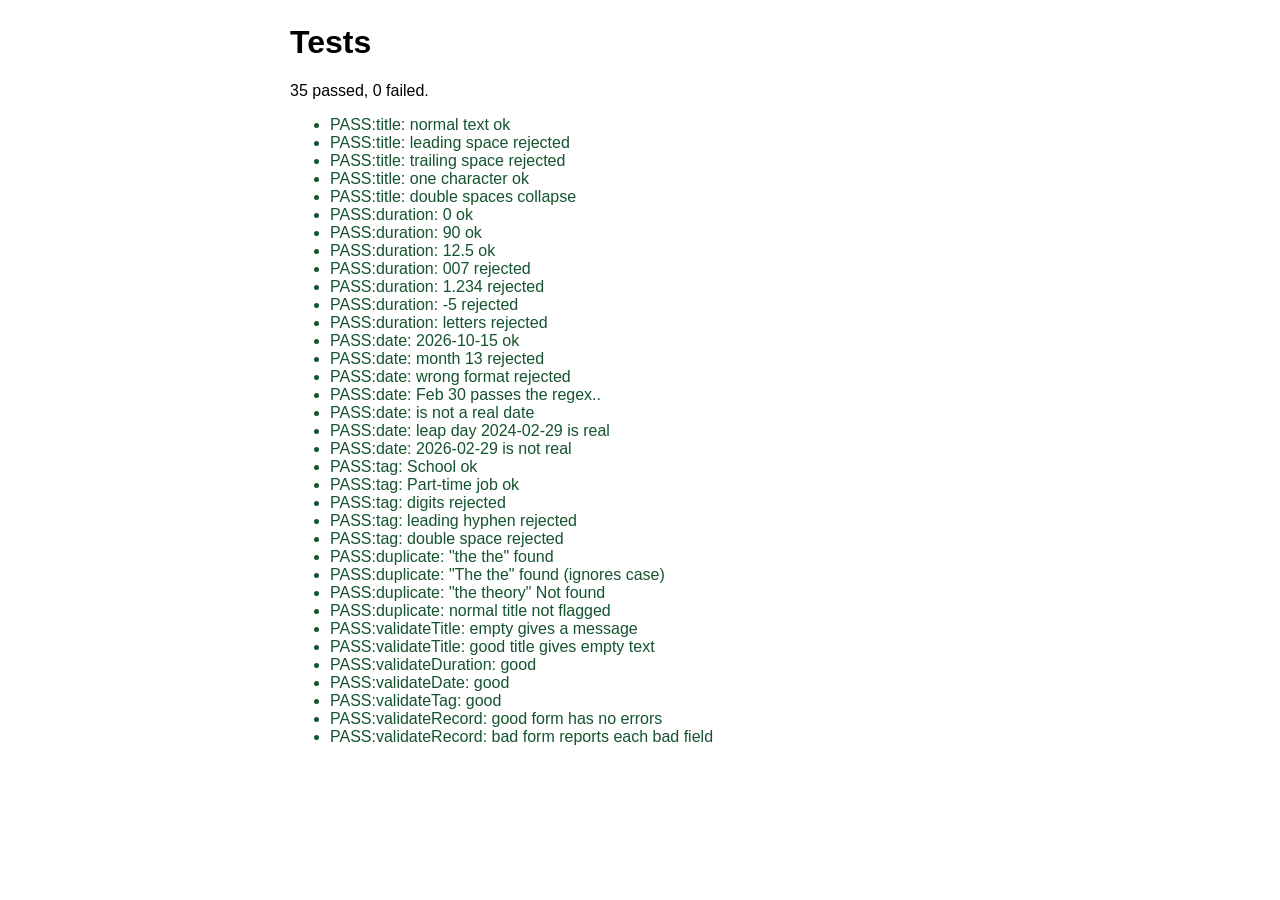
==== test.html @ b11ca0fd "M3 implementing JavaScript validation" ====
<!DOCTYPE html>
<html lang="en">
<head>
    <meta charset="UTF-8">
    <meta name="viewport" content="width=device-width, initial-scale=1.0">
    <title>Tests</title>
    <style>
        body {
            font-family: Verdana, Geneva, Tahoma, sans-serif;
            max-width: 700px;
            margin: 24px auto;
            padding: 0 16px;
        }
        .pass {
            color: #14532d;
        }
        .fail {
            color: #b00020;
            font-weight: bold;
        }
    </style>
</head>
<body>
    <h1>Tests</h1>
    <p id="Summary" role="status"></p>
    <ul id="results"></ul>

    <script type="module">

        import {
            patterns, validateTitle, validateDate, validateDuration, validateTag, isRealDate, normalizeTitle, validateRecord
        } from './Scripts/validator.js';

        let passed = 0, failed = 0;
        const list = document.getElementById('results');

        function test(name, actual, expected) {
            const ok = actual === expected;
            ok ? passed++ : failed++;
            const li = document.createElement('li');
            li.className = ok ? 'pass' : 'fail';
            li.textContent = (ok ? 'PASS:' : 'FAIL') + name + (ok ? '' : ` (got ${actual}, expected ${expected})`);
            list.appendChild(li);
        }

        test('title: normal text ok', patterns.title.test('Study hard'), true);
        test('title: leading space rejected', patterns.title.test(' Study'), false);
        test('title: trailing space rejected', patterns.title.test('Study '), false);
        test('title: one character ok', patterns.title.test('A'), true);
        test('title: double spaces collapse', normalizeTitle('Study  for exam'), 'Study for exam');

        test('duration: 0 ok', patterns.duration.test('0'), true);
        test('duration: 90 ok', patterns.duration.test('90'), true);
        test('duration: 12.5 ok', patterns.duration.test('12.5'), true);
        test('duration: 007 rejected', patterns.duration.test('007'), false);
        test('duration: 1.234 rejected', patterns.duration.test('1.234'), false);
        test('duration: -5 rejected', patterns.duration.test('-5'), false);
        test('duration: letters rejected', patterns.duration.test('abc'), false);

        test('date: 2026-10-15 ok', patterns.date.test('2026-10-15'), true);
        test('date: month 13 rejected', patterns.date.test('2026-13-01'), false);
        test('date: wrong format rejected', patterns.date.test('15/10/2026'), false);
        test('date: Feb 30 passes the regex..', patterns.date.test('2026-02-30'), true);
        test('date: is not a real date', isRealDate('2024-02-30'), false);
        test('date: leap day 2024-02-29 is real', isRealDate('2024-02-29'), true);
        test('date: 2026-02-29 is not real', isRealDate('2026-02-29'), false);

        test('tag: School ok', patterns.tag.test('School'), true);
        test('tag: Part-time job ok', patterns.tag.test('Part-time job'), true);
        test('tag: digits rejected', patterns.tag.test('School2'), false);
        test('tag: leading hyphen rejected', patterns.tag.test('-School'), false);
        test('tag: double space rejected', patterns.tag.test('Study  Group'), false);

        test('duplicate: "the the" found', patterns.duplicateWord.test('Study the the exam'), true);
        test('duplicate: "The the" found (ignores case)', patterns.duplicateWord.test('The the exam'), true);
        test('duplicate: "the theory" Not found', patterns.duplicateWord.test('the theory exam'), false);
        test('duplicate: normal title not flagged', patterns.duplicateWord.test('Study for exam'), false);

        test('validateTitle: empty gives a message', validateTitle('') !== '', true);
        test('validateTitle: good title gives empty text', validateTitle('Study hard'), '');
        test('validateDuration: good', validateDuration('45'), '');
        test('validateDate: good', validateDate('2026-10-15'), '');
        test('validateTag: good', validateTag('School'), '');

        test('validateRecord: good form has no errors',
            Object.keys(validateRecord({ title: 'Study', date: '2026-10-15', duration: '90', tag: 'School'})).length, 0
        );
        test('validateRecord: bad form reports each bad field',
            Object.keys(validateRecord({ title: '', date: 'nope', duration: '007', tag: '1'})).length,4
        );

        document.getElementById('Summary').textContent = `${passed} passed, ${failed} failed.`;
    </script>
    
</body>
</html>
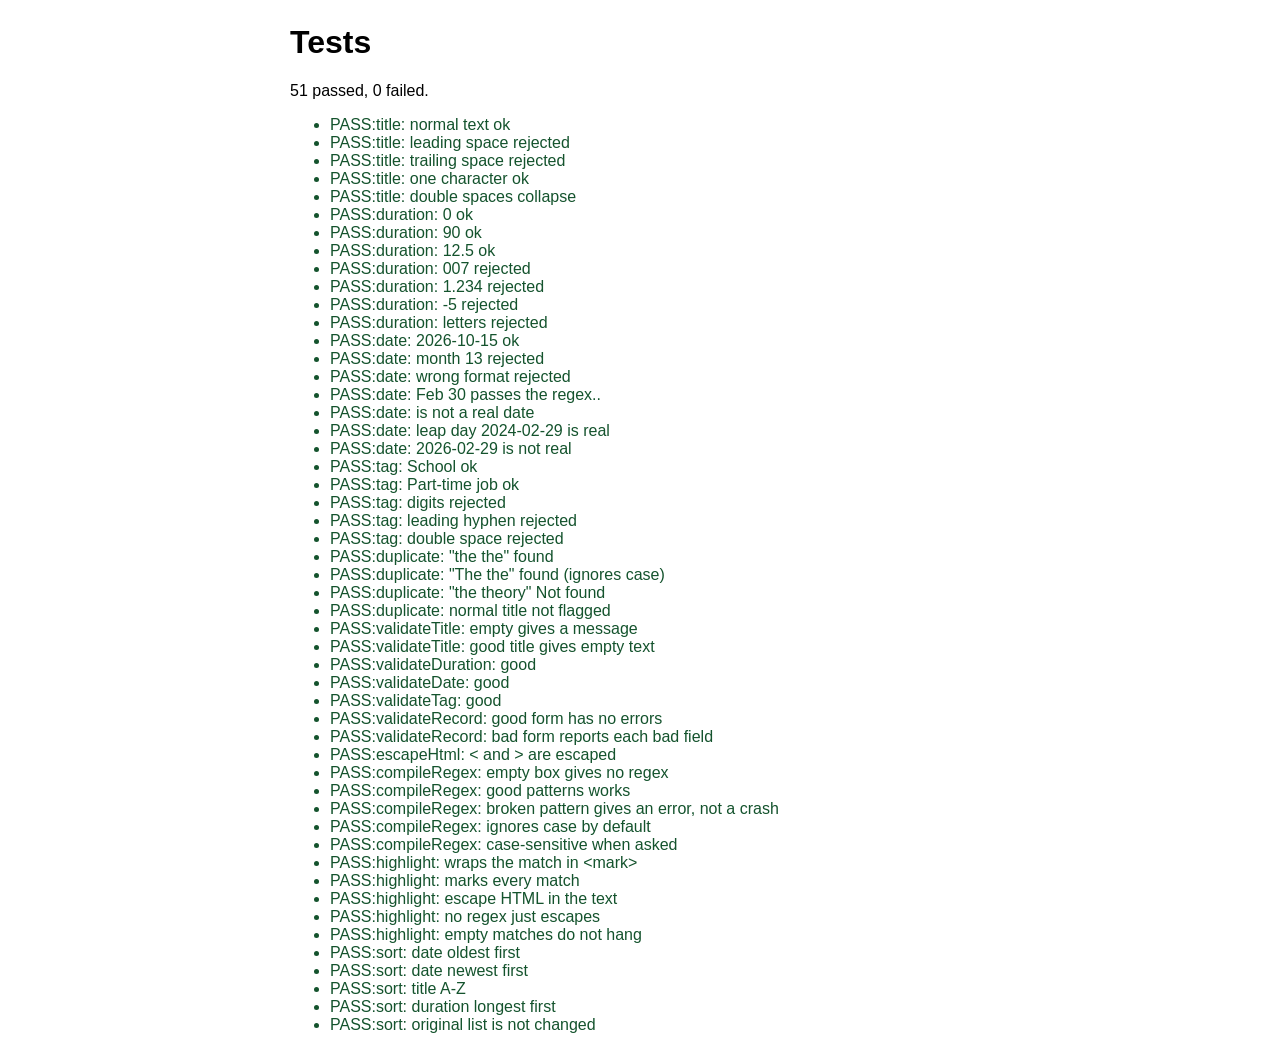
==== commit 671a8305: "M4 implementation of record rendering, sorting and regex search" ====
--- a/test.html
+++ b/test.html
@@ -4,6 +4,7 @@
     <meta charset="UTF-8">
     <meta name="viewport" content="width=device-width, initial-scale=1.0">
     <title>Tests</title>
+    <link rel="icon" href="data:,">
     <style>
         body {
             font-family: Verdana, Geneva, Tahoma, sans-serif;
@@ -30,6 +31,12 @@
         import {
             patterns, validateTitle, validateDate, validateDuration, validateTag, isRealDate, normalizeTitle, validateRecord
         } from './Scripts/validator.js';
+        import {
+            escapeHtml, compileRegex, highlight 
+        } from './Scripts/search.js';
+        import {
+            sortRecords
+        } from './Scripts/state.js'
 
         let passed = 0, failed = 0;
         const list = document.getElementById('results');
@@ -89,6 +96,30 @@
             Object.keys(validateRecord({ title: '', date: 'nope', duration: '007', tag: '1'})).length,4
         );
 
+        test('escapeHtml: < and > are escaped', escapeHtml('<b>'), '&lt;b&gt;');
+        test('compileRegex: empty box gives no regex', compileRegex('').re, null);
+        test('compileRegex: good patterns works', compileRegex('^st').re instanceof RegExp, true);
+        test('compileRegex: broken pattern gives an error, not a crash', compileRegex('[abc').error !== '', true);
+        test('compileRegex: ignores case by default', compileRegex('study').re.test('STUDY'), true);
+        test('compileRegex: case-sensitive when asked', compileRegex('study', true).re.test('STUDY'), false);
+        test('highlight: wraps the match in <mark>', highlight('Study hard', /study/i), '<mark>Study</mark> hard');
+        test('highlight: marks every match', highlight('a b a', /a/i), '<mark>a</mark> b <mark>a</mark>');
+        test('highlight: escape HTML in the text', highlight('<b>x</b>', /x/i), '&lt;b&gt;<mark>x</mark>&lt;/b&gt;');
+        test('highlight: no regex just escapes', highlight('<i>', null), '&lt;i&gt;');
+        test('highlight: empty matches do not hang', highlight('abc', /x*/), 'abc');
+         
+        const sample = [
+            {title: 'b', dueDate: '2026-02-01', duration: 10},
+            {title: 'a', dueDate: '2026-03-01', duration: 30},
+            {title: 'c', dueDate: '2026-01-01', duration: 20},
+        ];
+
+        test('sort: date oldest first', sortRecords(sample, 'date-asc').map((r) => r.title).join(''), 'cba');
+        test('sort: date newest first', sortRecords(sample, 'date-desc').map((r) => r.title).join(''), 'abc');
+        test('sort: title A-Z', sortRecords(sample, 'title-asc').map((r) => r.title).join(''), 'abc');
+        test('sort: duration longest first', sortRecords(sample, 'duration-desc').map((r) => r.title).join(''), 'acb');
+        test('sort: original list is not changed', sample[0].title, 'b');
+
         document.getElementById('Summary').textContent = `${passed} passed, ${failed} failed.`;
     </script>
     
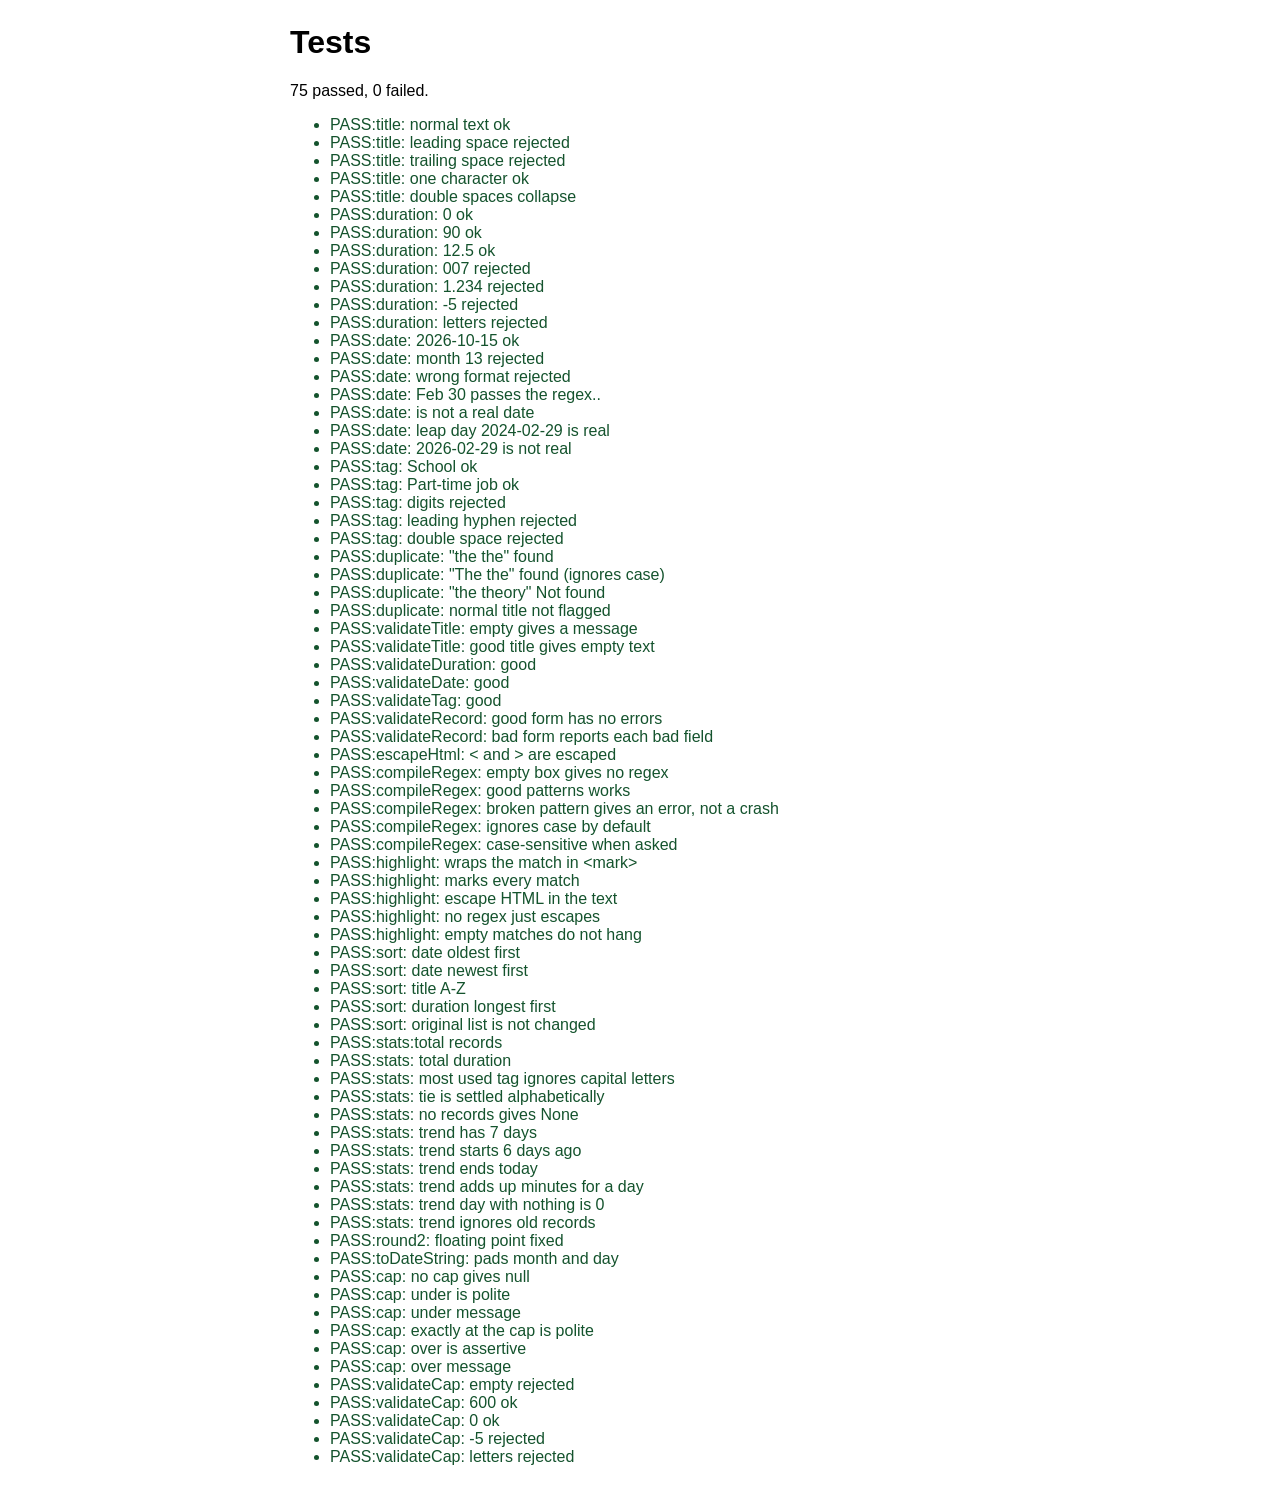
==== commit e4c4257e: "M5 dashboard statistics and weekly target" ====
--- a/test.html
+++ b/test.html
@@ -36,7 +36,10 @@
         } from './Scripts/search.js';
         import {
             sortRecords
-        } from './Scripts/state.js'
+        } from './Scripts/state.js';
+        import {
+            computeStats, capStatus, validateCap, round2, toDateString
+        } from './Scripts/stats.js';
 
         let passed = 0, failed = 0;
         const list = document.getElementById('results');
@@ -120,6 +123,48 @@
         test('sort: duration longest first', sortRecords(sample, 'duration-desc').map((r) => r.title).join(''), 'acb');
         test('sort: original list is not changed', sample[0].title, 'b');
 
+        const rows = [
+            {dueDate: '2026-10-18', duration: 30, tag: 'School'},
+            {dueDate: '2026-10-18', duration:15.5, tag: 'school'},
+            {dueDate: '2026-10-16', duration:60, tag: 'Health'},
+            {dueDate: '2026-01-01', duration: 0.25, tag:'Health'}
+        ]
+
+        const today = new Date(2026, 9, 18);
+        const stats = computeStats(rows, today);
+        test('stats:total records', stats.totalRecords, 4);
+        test('stats: total duration', stats.totalDuration, 105.75);
+        test('stats: most used tag ignores capital letters', computeStats([
+            {dueDate: '2026-10-10', duration: 5, tag:'School'},
+            {dueDate: '2026-11-09', duration: 10, tag:'school'},
+            {dueDate: '2026-10-20', duration: 5, tag:'Health'}
+        ], today).topTag, 'School');
+        test('stats: tie is settled alphabetically', computeStats([
+            {dueDate: '2026-10-10', duration: 1, tag:'B'},
+            {dueDate: '2026-10-18', duration: 5, tag:'A'}
+        ], today).topTag, 'A');
+        test('stats: no records gives None', computeStats([], today).topTag, 'None');
+        test('stats: trend has 7 days', stats.trend.length, 7);
+        test('stats: trend starts 6 days ago', stats.trend[0].date, '2026-10-12');
+        test('stats: trend ends today', stats.trend[6].date, '2026-10-18');
+        test('stats: trend adds up minutes for a day', stats.trend[6].minutes, 45.5);
+        test('stats: trend day with nothing is 0', stats.trend[5].minutes, 0);
+        test('stats: trend ignores old records', stats.trend.reduce((a, d) => a + d.minutes, 0), 105.5);
+        test('round2: floating point fixed', round2(0.1 + 0.2), 0.3);
+        test('toDateString: pads month and day', toDateString(new Date(2026, 0, 5)), '2026-01-05');
+
+        test('cap: no cap gives null', capStatus(100, 0), null);
+        test('cap: under is polite', capStatus(100, 600).level, 'polite');
+        test('cap: under message', capStatus(100, 600).text, '500 minutes remaining of your 600 minute target.');
+        test('cap: exactly at the cap is polite', capStatus(600, 600).level, 'polite');
+        test('cap: over is assertive', capStatus(700, 600).level, 'assertive');
+        test('cap: over message', capStatus(700.5, 600).text, 'Over your weekly target by 100.5 minutes!');
+        test('validateCap: empty rejected', validateCap('') !==  '', true);
+        test('validateCap: 600 ok', validateCap('600'), '');
+        test('validateCap: 0 ok', validateCap('0'), '');
+        test('validateCap: -5 rejected', validateCap('-5') !== '', true);
+        test('validateCap: letters rejected', validateCap('abc') !== '', true);
+
         document.getElementById('Summary').textContent = `${passed} passed, ${failed} failed.`;
     </script>
     
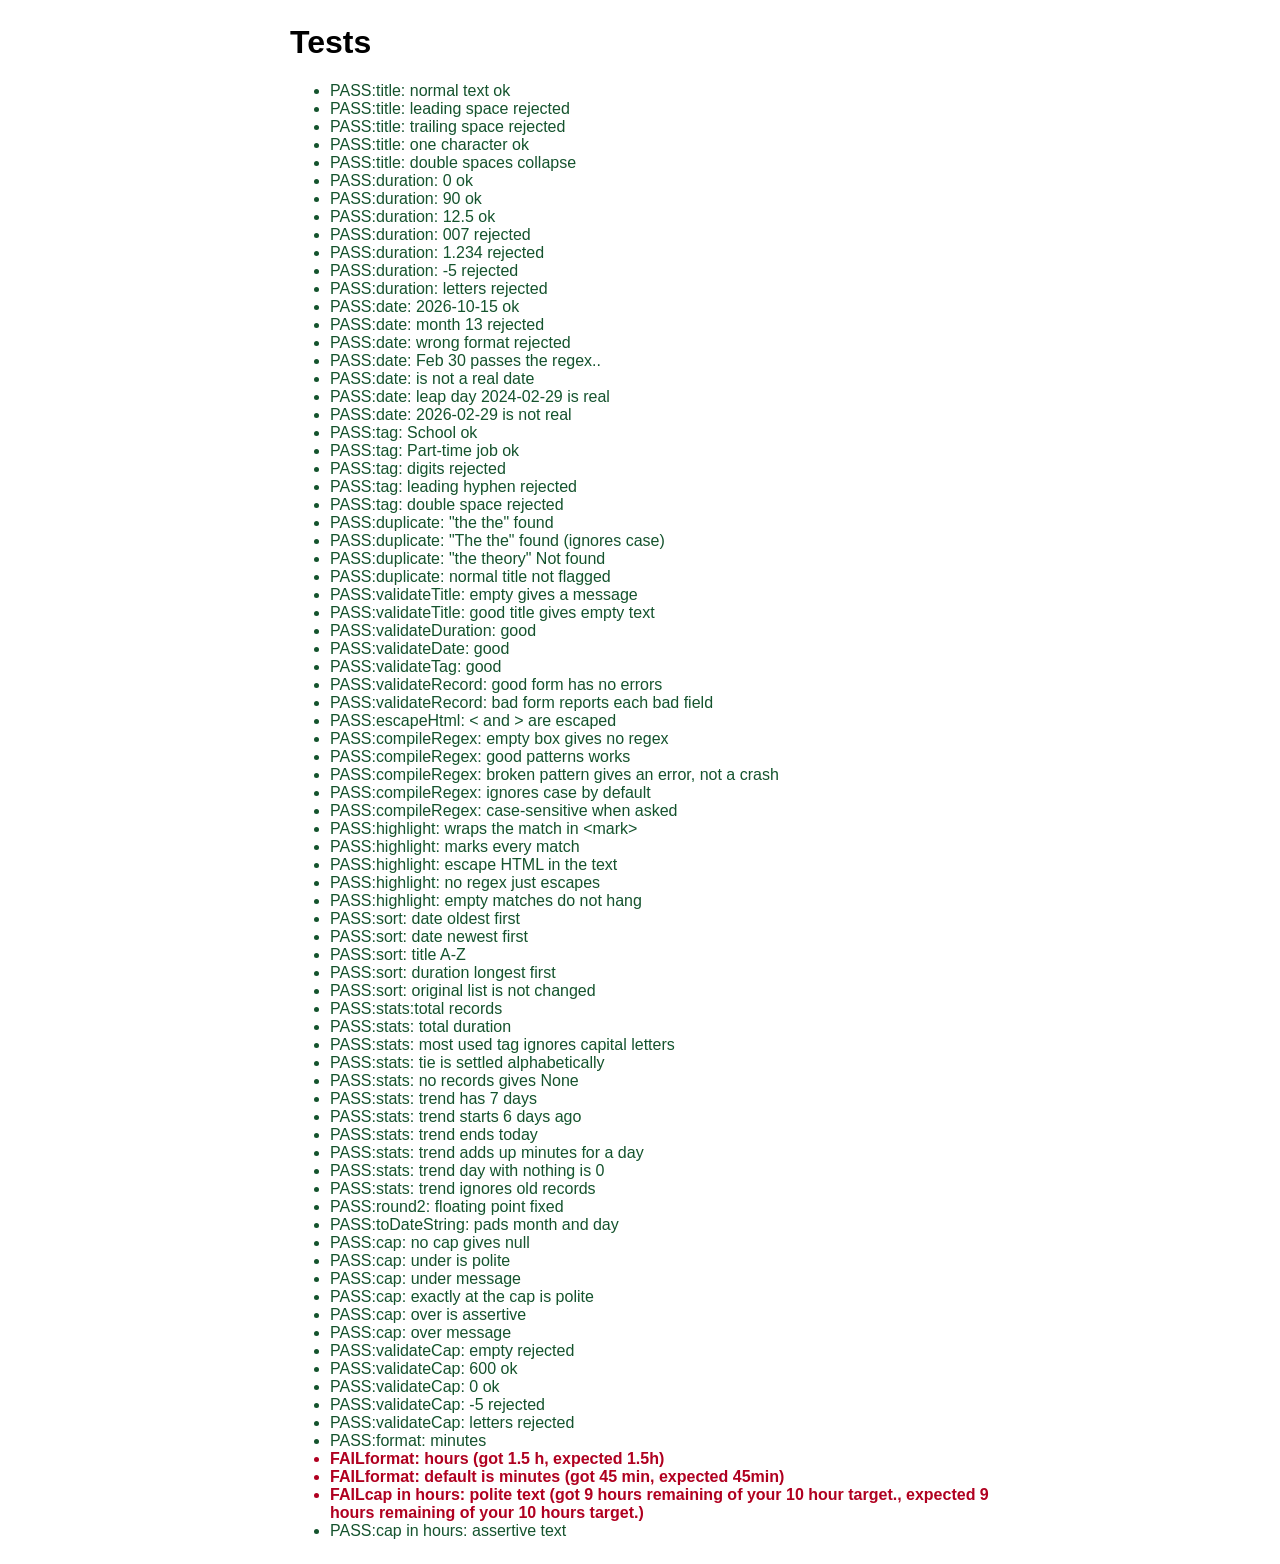
==== commit db81b841: "M6: Add persistence and data portability" ====
--- a/test.html
+++ b/test.html
@@ -38,8 +38,14 @@
             sortRecords
         } from './Scripts/state.js';
         import {
-            computeStats, capStatus, validateCap, round2, toDateString
+            computeStats, capStatus, validateCap, round2, toDateString, formatDuration
         } from './Scripts/stats.js';
+        import {
+            validateImport, recordsToJson
+        } from './Scripts/portability.js';
+        import {
+            loadRecords, saveRecords, loadSettings, saveSettings
+        } from './Scripts/storage.js';
 
         let passed = 0, failed = 0;
         const list = document.getElementById('results');
@@ -165,6 +171,42 @@
         test('validateCap: -5 rejected', validateCap('-5') !== '', true);
         test('validateCap: letters rejected', validateCap('abc') !== '', true);
 
+        test('format: minutes', formatDuration(90, 'minutes'), '90 min');
+        test('format: hours', formatDuration(90, 'hours'), '1.5h');
+        test('format: default is minutes', formatDuration(45), '45min');
+        test('cap in hours: polite text', capStatus(60, 600, 'hours').text, '9 hours remaining of your 10 hours target.');
+        test('cap in hours: assertive text', capStatus(720, 600, 'hours').text, 'Over your weekly target by 2 hours!');
+
+        const goodRecord = { id: 'rec_0001', title: 'Study', dueDate: '2026-10-15', duration: 90, tag: 'School', createdAt: '2026-10-01T08:00:00.000Z', updatedAt: '2026-10-01T08:00:00.000Z'};
+
+        test('import: good file is accepted', validateImport([goodRecord]).errors.length, 0);
+        test('import: good file gives records back', validateImport([goodRecord]).records.length, 1);
+        test('import: empty file is fine', validateImport([]).errors.length, 0);
+        test('import: not a list is rejected', validateImport({ a: 1 }).errors.length, 1);
+        test('import: text is rejected', validateImport('hello').errors.length, 1);
+        test('import: item that is not an object', validateImport([5]).errors.length, 1);
+        test('import: missing field', validateImport([{ ...goodRecord, tag: undefined}]).errors.length > 0, true);
+        test('import: duration as text is rejected', validateImport([{ ...goodRecord, duration: '90'}]).errors.length > 0, true);
+        test('import: bad date is rejected', validateImport([{ ...goodRecord, dueDate:'2026-02-30'}]).errors.length > 0, true);
+        test('import: regex rules apply to titles', validateImport([{ ...goodRecord, title: 'go go home'}]).errors.length > 0, true);
+        test('import: bad timestamp is rejected', validateImport([{ ...goodRecord, createdAt: 'yesterday'}]).errors.length > 0, true);
+        test('import: duplicate ids are rejected', validateImport([goodRecord, goodRecord]).errors.length > 0, true);
+        test('import: one bad record rejects everything', validateImport([goodRecord, { ...goodRecord, id: 'rec_0002', tag: '1'}]).records.length, 0);
+        test('import: extra fields are dropped', 'extra' in validateImport([{ ...goodRecord, extra: 1}]).records[0], false);
+        test('export: JSON text can be read back', JSON.parse(recordsToJson([goodRecord]))[0].title, 'Study');
+
+        saveRecords([goodRecord], 'test:records');
+        test('storage: saved records load back', loadRecords('test:records')[0].id, 'rec_0001');
+        test('storage: nothing saved gives null', loadRecords('test:missing'), null);
+        localStorage.setItem('test:broken', '{oops');
+        test('storage: broken text gives null, not a crash', loadRecords('test:broken'), null);
+        test('storage: settings load back', (saveSettings({ unit: 'hours', cap: 600}, 'test:settings'), loadSettings('test:settings').unit), 'hours');
+        test('storage: missing settings use defaults', loadSettings('test:missing').unit, 'minutes');
+        test('storage: settings keep the cap', loadSettings('test:settings').cap, 600);
+        test('storage: broken settings use defaults', loadSettings('test:broken').cap, 0);
+        ['test:records', 'test:broken', 'test:settings'].forEach((key) => localStorage.removeItem(key));
+
+
         document.getElementById('Summary').textContent = `${passed} passed, ${failed} failed.`;
     </script>
     
